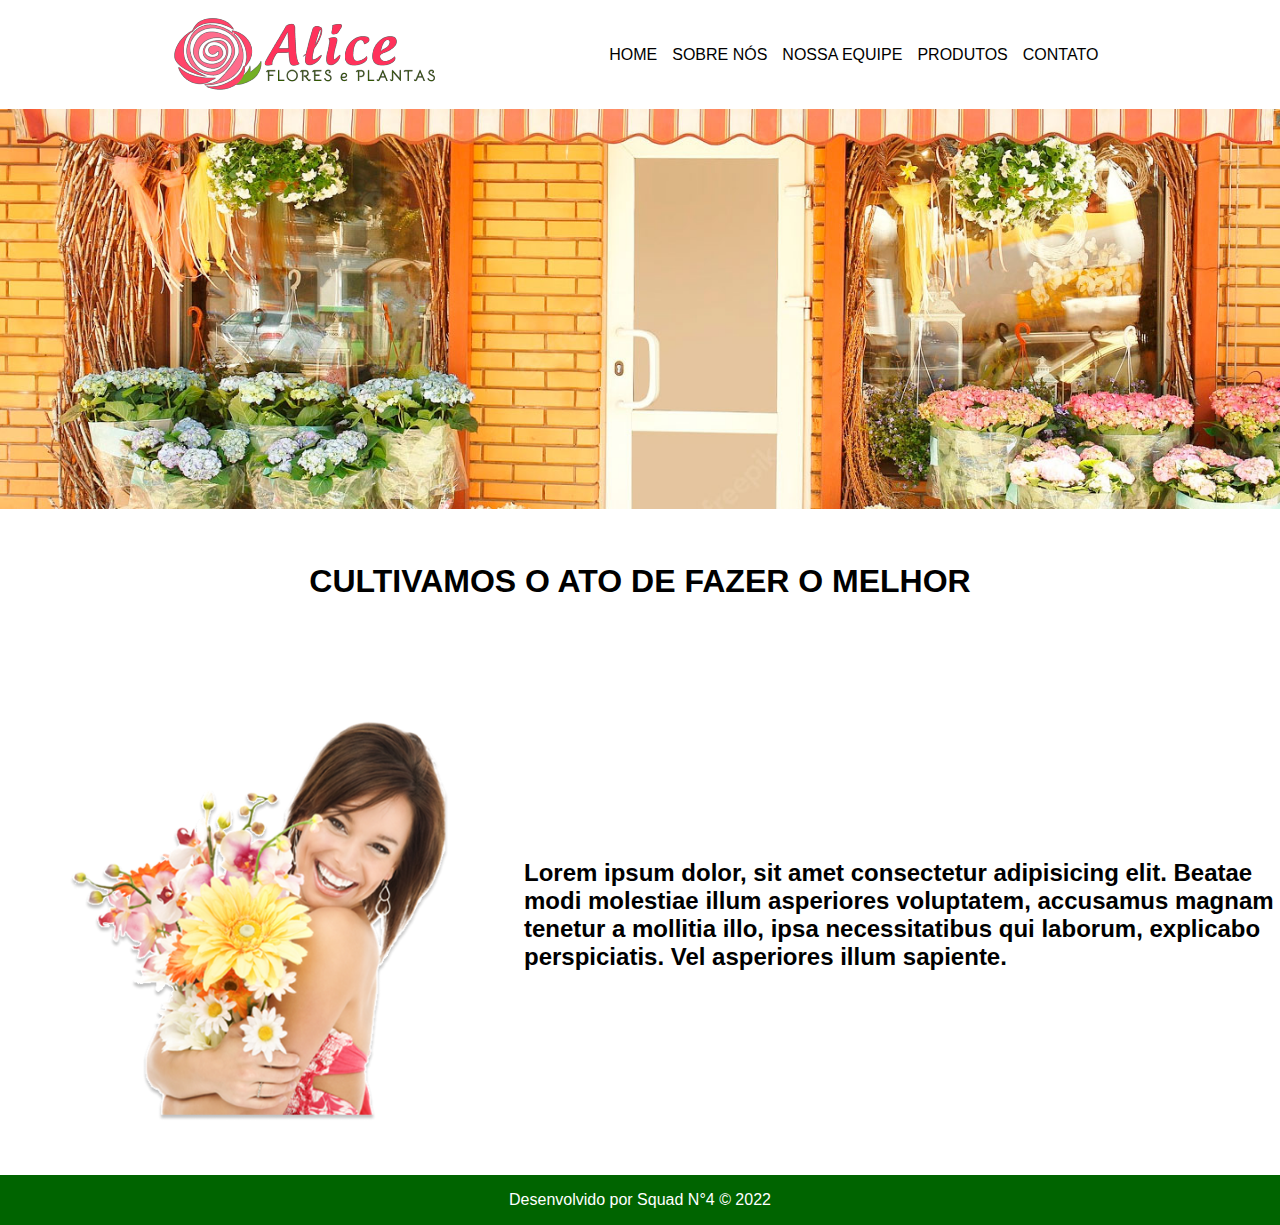
==== index.html @ dda4c0a4 "Adicionando items" ====
<!DOCTYPE html>
<html lang="pt-br">

<head>
    <meta charset="UTF-8">
    <meta http-equiv="X-UA-Compatible" content="IE=edge">
    <meta name="viewport" content="width=device-width, initial-scale=1.0">
    <!-- INICIO - Título site e ícone de favorito-->
    <title>Alice - Flores e Plantas</title>
    <link rel="shortcut icon" href="img/favicon.png" type="image/x-icon">
    <!-- FIM - Título site e ícone de favorito-->

    <!-- INICIO - Ancoragem js e css-->
    <link rel="stylesheet" href="css/style.css">
    <script src="js/script.js"></script>
    <!-- FIM - Ancoragem js e css-->
</head>

<body>
    <!-- INICIO - Cabeçalho com menu, logo e imagem no título principal-->
    <header>
        <!-- INICIO - Menu com logo-->
        <nav>
            <div class="container-logo"> <img src="img/logonav.png" alt="Logo Alice plantas e flores">
            </div>
            <div class="container-menu">
                <ul>
                    <li><a href="index.html">Home</a></li>
                    <li><a href="html/sobre.html">Sobre nós</a></li>
                    <li><a href="html/equipe.html">Nossa equipe</a></li>
                    <li><a href="html/produtos.html">Produtos</a></li>
                    <li><a href="html/contato.html">Contato</a></li>
                </ul>
            </div>
        </nav>
        <!-- FIM - Menu com logo-->
        <!-- INICIO - Imagem header com título principal-->
            <img src="img/imgheader.png" alt="Fachada da loja">
            <h1>Cultivamos o ato de fazer o melhor</h1>
        <!-- FIM - Imagem header com título principal-->
    </header>
    <!-- FIM - Cabeçalho com menu, logo e imagem no título principal-->

    <!-- INICIO - Imagem do main com texto secundario-->
    <main class="main-hd">
        <div class="img-main"><img src="img/imgmain.png" alt="Muler segurando sorrindo buque de flores">
        </div>
        <div class="tex-main">
            <h2>Lorem ipsum dolor, sit amet consectetur adipisicing elit. Beatae modi molestiae illum asperiores voluptatem,
                accusamus magnam tenetur a mollitia illo, ipsa necessitatibus qui laborum, explicabo perspiciatis. Vel
                asperiores illum sapiente.</h2></div>
    </main>
    <!-- FIM - Imagem do main com texto secundario-->

    <!-- INICIO - Rodapé-->
    <footer>
        <div class="container">
            <p>Desenvolvido por Squad N°4 © 2022</p>
        </div>
        </div>
    </footer>
    <!-- FIM - Rodapé-->

</body>

</html>
---- css/style.css ----
/* INICIO - Reset CSS*/
* {
    padding: 0;
    margin: 0;
    box-sizing: border-box;
    font-family: 'Poppins', sans-serif;
}

/* FIM - Reset CSS*/

/* INICIO - Configurações padrão para todas as tags*/
a {
    text-decoration: none;
    color: black
}

h1 {
    text-transform: uppercase
}

@import url('https://fonts.googleapis.com/css2?family=Poppins:ital@1&display=swap');

/* FIM - Configurações padrão para todas as tags*/

/* INICIO - Configurações do menu de mavegação*/

.container-logo {
    display: inline-flex;
}

.container-menu {
    display: inline-flex;
}

nav {
    display: flex;
    justify-content: space-evenly;
    align-items: center;
    padding: 15px;
}

nav ul {
    list-style: none;
    display: flex;
    flex-flow: wrap;
    gap: 15px;
    text-transform: uppercase;
    padding: 15px;
}

/* FIM - Configurações do menu de mavegação*/

/* INICIO - Configuração da imagem e título principal*/

header img {
    width: 100%;
    margin: 0;
}

header h1 {
    justify-content: center;
    text-align: center;
    margin-top: 50px;
}

/* FIM - Configuração da imagem e título principal*/

/* INICIO - Configuração do main*/
.main-hd {
    display: flex;
    align-items: center;
    margin-top: 55px;
}

main img {
    width: 424px;
    left: 149px;
    top: 550px;
    margin: 50px;
}

.maintext {
    flex-wrap: wrap;
}

/* FIM - Configuração do main*/


/* INICIO - Configuração do rodapé */

footer {
    width: 100vw;
    height: 50px;
    padding: 25px;
    background-color: darkgreen;
    display: flex;
    justify-content: center;
    align-items: center;
    color: #fff;
}

.container ul {
    display: flex;
    list-style: none;
}

/* FIM - Configuração do rodapé*/

/*FIM DA PÁGINA PRINCIPAL INDEX*/


/* INICIO - PÁGINA SOBRE*/

.container-sobre h3 {
    font-size: 45px;
    color: #fff;
    background-color: darksalmon;
    width: 100vw;
    height: 75px;
    text-align: center;
    justify-items: center;
    padding: 10px;
    text-transform: uppercase;
    letter-spacing: 5px;
}

.container-sobre {
    display: flex;
    flex-direction: column;
    justify-content: center;
    align-items: center;
    margin: 45px 0 45px 0;
    gap: 50px;
}

.texto-sobre {
    display: flex;
    align-items: center;
    width: 60vw;
    padding: 15px;
}

.mapouter {
    display: flex;
    justify-content: center;
    height: 400px;
    width: 600px;
    margin: 25px;
}

.gmap_canvas {
    display: flex;
    justify-content: center;
    background: none !important;
    height: 400px;
    width: 600px;
}

/* FIM - PÁGINA SOBRE*/

/* INICIO - PAGINA DA EQUIPE*/
/* Imagens aleatórias - Essa pessoas não existem. São criadas por inteligencia artificial (https://thispersondoesnotexist.com/)*/

aside {
    display: flex;
    justify-content: center;
}

.container-equipe {
    padding: 20px;
    display: flex;
    justify-content: center;
    margin: 10px 20px 50px 20px;
    gap: 40px;
    width: 80vw;
    height: 80vh;
    margin: 30px;
}


.container-equipe img {
    width: 200px;
}

.container-equipe h3 {
    margin: 20px;
}

/* FIM - PAGINA DA EQUIPE*/


/* INICIO - PAGINA DE PRODUTOS*/

#mainprodutos {
    margin: 10px
}

#mainprodutos h3 {
    margin: 20px 0 20px 0;
    font-size: 45px;
    color: #fff;
    background-color: darksalmon;
    width: 100vw;
    height: 75px;
    text-align: center;
    justify-items: center;
    padding: 10px;
    text-transform: uppercase;
    letter-spacing: 5px;
}

#mainprodutos button {
    border: solid black 2px;
    padding: 5px;
    cursor: pointer;
}

.linha1 {
    display: flex;
    justify-content: space-evenly;
    gap: 40px
}

.linha1 img {
    width: auto;
    align-items: center;
}

.linha1 p {
    background-color: green;
    color: #fff;
    width: 250px;
    height: 50px;
    display: flex;
    align-items: center;
    justify-content: center;
}

.item {
    display: flex;
    flex-direction: column;
    row-gap: 10px;

    justify-content: center;
    align-items: center;
}

/*FINAL DA LINHA 1*/
.linha2 {
    display: flex;
    justify-content: space-evenly;
}

.linha2 img {
    width: auto;
    align-items: center;
}

.linha2 p {
    background-color: green;
    color: #fff;
    width: 250px;
    height: 50px;
    display: flex;
    align-items: center;
    justify-content: center;
}

/*FINAL DA LINHA 2*/
.linha3 {
    display: flex;
    justify-content: space-evenly;
}

.linha3 img {
    width: auto;
    align-items: center;
}

.linha3 p {
    background-color: green;
    color: #fff;
    width: 250px;
    height: 50px;
    display: flex;
    align-items: center;
    justify-content: center;
}

/* FIM - PAGINA DE PRODUTOS */



/* INICIO - PAGINA DE CONTATOS*/

/*INICIO - Configuração do formulário*/

.main-form {
    display: flex;
    flex-direction: column;
    justify-content: center;
    align-items: center;
}
.main-form button {background-color: darkgreen; color: #fff;}

main h1 {
    font-size: 50px;
    background-color: lightsalmon;
    padding: 50px;
    width: 100vw;
    color: #fff;
}

form {
    margin: 80px;
    display: flex;
    flex-direction: column;
    width: 75vw;
    row-gap: 10px;
    padding: 15px;
    align-items: center;
}

form label {
    color: black;
    font-size: 20px;
    padding: 5px;
    ;
}

form input {
    border: 2px solid;
    border-radius: 15px;
    padding: 10px;
    width: 100%;
}

form textarea {
    border: 2px solid;
    border-radius: 15px;
    padding: 10px;
    width: 100%;
}

form button {
    border: 2px solid black;
    border-radius: 15px;
    padding: 10px;
    width: 20vw;
    margin: 15px;
    cursor: pointer;
    color: black;
    font-size: 20px;
}

/*FIM - Configuração do formulário*/

/* INICIO - PAGINA DE CONTATOS*/
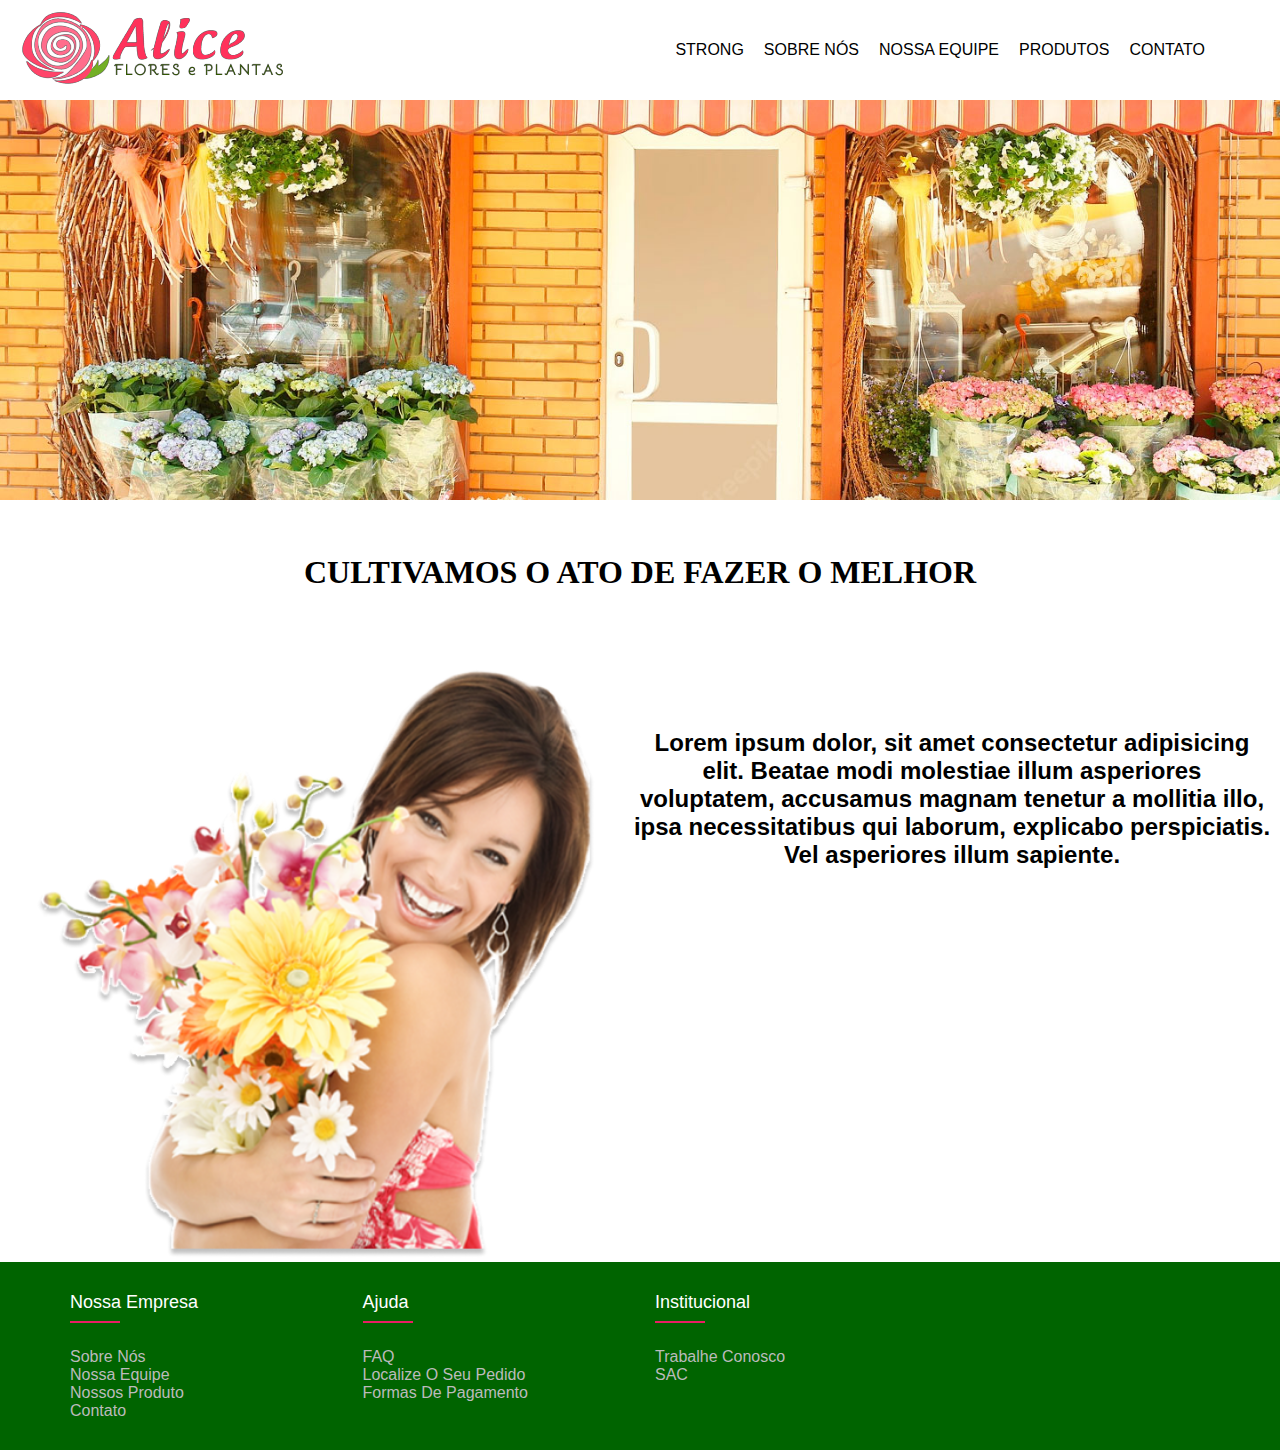
==== commit 1d9c1148: "null" ====
--- a/index.html
+++ b/index.html
@@ -21,11 +21,12 @@
     <header>
         <!-- INICIO - Menu com logo-->
         <nav>
-            <div class="container-logo"> <img src="img/logonav.png" alt="Logo Alice plantas e flores">
+            <div class="container-logo"><a href="index.html"><img src="img/logonav.png"
+                        alt="Logo Alice plantas e flores"></a>
             </div>
             <div class="container-menu">
                 <ul>
-                    <li><a href="index.html">Home</a></li>
+                    <li><a href="index.html">strong</a></li>
                     <li><a href="html/sobre.html">Sobre nós</a></li>
                     <li><a href="html/equipe.html">Nossa equipe</a></li>
                     <li><a href="html/produtos.html">Produtos</a></li>
@@ -35,28 +36,59 @@
         </nav>
         <!-- FIM - Menu com logo-->
         <!-- INICIO - Imagem header com título principal-->
-            <img src="img/imgheader.png" alt="Fachada da loja">
+        <div id="fachada"> <img src="img/imgheader.png" alt="Fachada da loja">
+        </div>
+        <div id="slogan">
             <h1>Cultivamos o ato de fazer o melhor</h1>
+        </div>
         <!-- FIM - Imagem header com título principal-->
     </header>
     <!-- FIM - Cabeçalho com menu, logo e imagem no título principal-->
 
     <!-- INICIO - Imagem do main com texto secundario-->
     <main class="main-hd">
-        <div class="img-main"><img src="img/imgmain.png" alt="Muler segurando sorrindo buque de flores">
+        <div class="img-main"><img src="img/imgmain.png" alt="Mulher segurando sorrindo buque de flores">
         </div>
-        <div class="tex-main">
-            <h2>Lorem ipsum dolor, sit amet consectetur adipisicing elit. Beatae modi molestiae illum asperiores voluptatem,
+        <div class="text-main">
+            <h2>Lorem ipsum dolor, sit amet consectetur adipisicing elit. Beatae modi molestiae illum asperiores
+                voluptatem,
                 accusamus magnam tenetur a mollitia illo, ipsa necessitatibus qui laborum, explicabo perspiciatis. Vel
-                asperiores illum sapiente.</h2></div>
+                asperiores illum sapiente.</h2>
+        </div>
+        
     </main>
     <!-- FIM - Imagem do main com texto secundario-->
 
     <!-- INICIO - Rodapé-->
-    <footer>
+    <footer class="footer">
         <div class="container">
-            <p>Desenvolvido por Squad N°4 © 2022</p>
+        <div class="row">
+
+        <div class="footer-col">
+            <h4>Nossa empresa</h4>
+            <ul>
+                <li><a href="html/sobre.html">Sobre nós</a></li>
+                <li><a href="html/equipe.html">Nossa equipe</a></li>
+                <li><a href="html/produtos.html">Nossos produto</a></li>
+                <li><a href="html/contato.html">Contato</a></li>
+            </ul>
         </div>
+
+        <div class="footer-col">
+            <h4>Ajuda</h4>
+            <ul>
+                <li><a href="#">FAQ</a></li>
+                <li><a href="#">Localize o seu pedido</a></li>
+                <li><a href="#">Formas de pagamento</a></li>
+            </ul>
+        </div>
+
+        <div class="footer-col">
+            <h4>Institucional</h4>
+            <ul>
+                <li><a href="#">Trabalhe conosco</a></li>
+                <li><a href="#">SAC</a></li>
+            </ul>
         </div>
     </footer>
     <!-- FIM - Rodapé-->
--- a/css/style.css
+++ b/css/style.css
@@ -19,33 +19,41 @@
 }
 
 @import url('https://fonts.googleapis.com/css2?family=Poppins:ital@1&display=swap');
+@import url('https://fonts.googleapis.com/css2?family=Crimson+Pro:wght@300&display=swap');
+
 
 /* FIM - Configurações padrão para todas as tags*/
 
 /* INICIO - Configurações do menu de mavegação*/
 
 .container-logo {
-    display: inline-flex;
-}
-
-.container-menu {
-    display: inline-flex;
+    margin-left: 15px;
 }
 
 nav {
     display: flex;
-    justify-content: space-evenly;
+    justify-content: space-between;
     align-items: center;
-    padding: 15px;
+    width: 100vw;
+    height: 100px;
 }
 
 nav ul {
     list-style: none;
     display: flex;
+    align-items: center;
     flex-flow: wrap;
-    gap: 15px;
     text-transform: uppercase;
+    gap: 20px;
+    margin-right: 50px;
+    padding: 25px;
+}
+
+
+ul li a:hover {
+    border-radius: 15px;
     padding: 15px;
+    background-color: lightcoral
 }
 
 /* FIM - Configurações do menu de mavegação*/
@@ -61,47 +69,134 @@
     justify-content: center;
     text-align: center;
     margin-top: 50px;
+    font-family: 'Crimson Pro', serif;
+
 }
 
 /* FIM - Configuração da imagem e título principal*/
 
 /* INICIO - Configuração do main*/
 .main-hd {
+    width: 100vw;
     display: flex;
     align-items: center;
+    justify-content: center;
     margin-top: 55px;
 }
 
 main img {
-    width: 424px;
+    width: 624px;
     left: 149px;
     top: 550px;
-    margin: 50px;
-}
-
-.maintext {
+}
+
+.text-main {
     flex-wrap: wrap;
-}
+    width: 50vw;
+    height: 50vh;
+    text-align: center;
+    justify-content: center;
+}
+
 
 /* FIM - Configuração do main*/
 
 
 /* INICIO - Configuração do rodapé */
 
-footer {
-    width: 100vw;
-    height: 50px;
-    padding: 25px;
+.container {
+    max-width: 1170px;
+    margin: auto;
+}
+
+.row {
+    display: flex;
+    flex-wrap: wrap;
+}
+
+ul {
+    list-style: none;
+}
+
+.footer {
     background-color: darkgreen;
-    display: flex;
-    justify-content: center;
-    align-items: center;
-    color: #fff;
-}
-
-.container ul {
-    display: flex;
-    list-style: none;
+    padding: 30px 0;
+}
+
+.footer-col {
+    width: 25%;
+    padding: 0 15px;
+}
+
+.footer-col h4 {
+    font-size: 18px;
+    color: white;
+    text-transform: capitalize;
+    margin-bottom: 35px;
+    font-weight: 500;
+    position: relative;
+}
+
+.footer-col h4::before {
+    content: '';
+    position: absolute;
+    left: 0;
+    bottom: -10px;
+    background-color: #e91e63;
+    height: 2px;
+    box-sizing: border-box;
+    width: 50px;
+}
+
+.fotter-col ul li:not(:last-child) {
+    margin-bottom: 10px;
+}
+
+.footer-col ul li a {
+    font-size: 16px;
+    text-transform: capitalize;
+    color: white;
+    text-decoration: none;
+    font-weight: 300;
+    color: #bbbbbb;
+    display: block;
+    transition: all 0.3s ease;
+}
+
+.footer-col ul li a:hover {
+    color: white;
+    padding-left: 8px;
+}
+
+.footer-col .social-links a {
+    display: inline-block;
+    height: 40px;
+    width: 40px;
+    background-color: rgba(255, 255, 255, 0.2);
+    margin: 0 10px 10px 0;
+    text-align: center;
+    line-height: 40px;
+    border-radius: 50%;
+    color: white;
+    transition: all 0.5s ease;
+}
+
+.footer-col .social-links a:hover {
+    color: #24262b;
+    background-color: white;
+}
+
+@media(max-width: 767px) {
+    .footer-col {
+        width: 50%;
+        margin-bottom: 30px;
+    }
+}
+
+@media(max-width: 574px) {
+    .footer-col {
+        width: 100%;
+    }
 }
 
 /* FIM - Configuração do rodapé*/
@@ -112,7 +207,7 @@
 /* INICIO - PÁGINA SOBRE*/
 
 .container-sobre h3 {
-    font-size: 45px;
+    font-size: 35px;
     color: #fff;
     background-color: darksalmon;
     width: 100vw;
@@ -126,19 +221,25 @@
 
 .container-sobre {
     display: flex;
+    flex-wrap: wrap;
     flex-direction: column;
     justify-content: center;
     align-items: center;
-    margin: 45px 0 45px 0;
-    gap: 50px;
+    width: 90vw;
+
 }
 
 .texto-sobre {
     display: flex;
     align-items: center;
-    width: 60vw;
+    width: 75vw;
     padding: 15px;
-}
+    gap: 15px;
+}
+
+
+
+/* Códigos da embed do mapa*/
 
 .mapouter {
     display: flex;
@@ -155,6 +256,32 @@
     height: 400px;
     width: 600px;
 }
+
+
+@media (max-width: 574px) {
+    .texto-sobre {
+        flex-wrap: wrap;
+        margin: 5px;
+    }
+
+    .texto-sobre img {
+        width: 350px;
+    }
+
+    .mapouter {
+        width: 300px;
+    }
+
+    .gmap_canvas {
+        width: 300px
+    }
+
+    .container-sobre h3 {
+        width: 100vw;
+        height: auto;
+    }
+}
+
 
 /* FIM - PÁGINA SOBRE*/
 
@@ -186,173 +313,235 @@
     margin: 20px;
 }
 
-/* FIM - PAGINA DA EQUIPE*/
-
-
-/* INICIO - PAGINA DE PRODUTOS*/
-
-#mainprodutos {
-    margin: 10px
-}
-
-#mainprodutos h3 {
-    margin: 20px 0 20px 0;
-    font-size: 45px;
-    color: #fff;
-    background-color: darksalmon;
-    width: 100vw;
-    height: 75px;
-    text-align: center;
-    justify-items: center;
-    padding: 10px;
-    text-transform: uppercase;
-    letter-spacing: 5px;
-}
-
-#mainprodutos button {
-    border: solid black 2px;
-    padding: 5px;
-    cursor: pointer;
-}
-
-.linha1 {
-    display: flex;
-    justify-content: space-evenly;
-    gap: 40px
-}
-
-.linha1 img {
-    width: auto;
-    align-items: center;
-}
-
-.linha1 p {
-    background-color: green;
-    color: #fff;
-    width: 250px;
-    height: 50px;
-    display: flex;
-    align-items: center;
-    justify-content: center;
-}
-
-.item {
-    display: flex;
-    flex-direction: column;
-    row-gap: 10px;
-
-    justify-content: center;
-    align-items: center;
-}
-
-/*FINAL DA LINHA 1*/
-.linha2 {
-    display: flex;
-    justify-content: space-evenly;
-}
-
-.linha2 img {
-    width: auto;
-    align-items: center;
-}
-
-.linha2 p {
-    background-color: green;
-    color: #fff;
-    width: 250px;
-    height: 50px;
-    display: flex;
-    align-items: center;
-    justify-content: center;
-}
-
-/*FINAL DA LINHA 2*/
-.linha3 {
-    display: flex;
-    justify-content: space-evenly;
-}
-
-.linha3 img {
-    width: auto;
-    align-items: center;
-}
-
-.linha3 p {
-    background-color: green;
-    color: #fff;
-    width: 250px;
-    height: 50px;
-    display: flex;
-    align-items: center;
-    justify-content: center;
-}
-
-/* FIM - PAGINA DE PRODUTOS */
-
-
-
-/* INICIO - PAGINA DE CONTATOS*/
-
-/*INICIO - Configuração do formulário*/
-
-.main-form {
-    display: flex;
-    flex-direction: column;
-    justify-content: center;
-    align-items: center;
-}
-.main-form button {background-color: darkgreen; color: #fff;}
-
-main h1 {
-    font-size: 50px;
-    background-color: lightsalmon;
-    padding: 50px;
-    width: 100vw;
-    color: #fff;
-}
-
-form {
-    margin: 80px;
-    display: flex;
-    flex-direction: column;
-    width: 75vw;
-    row-gap: 10px;
-    padding: 15px;
-    align-items: center;
-}
-
-form label {
-    color: black;
-    font-size: 20px;
-    padding: 5px;
-    ;
-}
-
-form input {
-    border: 2px solid;
-    border-radius: 15px;
-    padding: 10px;
-    width: 100%;
-}
-
-form textarea {
-    border: 2px solid;
-    border-radius: 15px;
-    padding: 10px;
-    width: 100%;
-}
-
-form button {
-    border: 2px solid black;
-    border-radius: 15px;
-    padding: 10px;
-    width: 20vw;
-    margin: 15px;
-    cursor: pointer;
-    color: black;
-    font-size: 20px;
-}
-
-/*FIM - Configuração do formulário*/
-
-/* INICIO - PAGINA DE CONTATOS*/+@media (max-width: 500px) {
+    .container-equipe {
+        flex-wrap: wrap;
+        margin: 10px 20px 50px 20px;
+        gap: 5px;
+        width: auto;
+        height: auto;
+        margin: 5px;
+    }
+
+    #asideequipe {
+        flex-direction: column;
+        height: 200vh;
+        margin: 0;
+    }
+
+    /* FIM - PAGINA DA EQUIPE*/
+
+
+    /* INICIO - PAGINA DE PRODUTOS*/
+
+    #mainprodutos {
+        margin: 10px
+    }
+
+    #mainprodutos h3 {
+        margin: 20px 0 20px 0;
+        font-size: 45px;
+        color: #fff;
+        background-color: darksalmon;
+        width: 100vw;
+        height: 75px;
+        text-align: center;
+        justify-items: center;
+        padding: 10px;
+        text-transform: uppercase;
+        letter-spacing: 5px;
+    }
+
+    /*Configuração do botão de compra*/
+
+    .button {
+        border-radius: 4px;
+        background-color: blue;
+        border: none;
+        color: white;
+        text-align: center;
+        font-size: 28px;
+        padding: 20px;
+        width: 200px;
+        cursor: pointer;
+        margin: 5px;
+    }
+
+    .button span {
+        position: relative;
+        transition: 0.5s;
+    }
+
+    .button span:after {
+        content: "\0024";
+        position: absolute;
+        opacity: 0;
+        top: 0;
+        right: -20px;
+        transition: 0.5s;
+    }
+
+    .button:hover span {
+        padding-right: 25px;
+    }
+
+    .button:hover span:after {
+        opacity: 1;
+        right: 0;
+    }
+
+    /*Configuração do botão de compra*/
+
+    /*Configuração das categorias de produtos*/
+
+    .linha1 {
+        display: flex;
+        justify-content: space-evenly;
+        gap: 40px
+    }
+
+    .linha1 img {
+        width: auto;
+        align-items: center;
+    }
+
+    .linha1 p {
+        background-color: green;
+        color: #fff;
+        width: 250px;
+        height: 50px;
+        display: flex;
+        align-items: center;
+        justify-content: center;
+    }
+
+    .item {
+        display: flex;
+        flex-direction: column;
+        row-gap: 10px;
+
+        justify-content: center;
+        align-items: center;
+    }
+
+    /*FINAL DA LINHA 1*/
+    .linha2 {
+        display: flex;
+        justify-content: space-evenly;
+    }
+
+    .linha2 img {
+        width: auto;
+        align-items: center;
+    }
+
+    .linha2 p {
+        background-color: green;
+        color: #fff;
+        width: 250px;
+        height: 50px;
+        display: flex;
+        align-items: center;
+        justify-content: center;
+    }
+
+    /*FINAL DA LINHA 2*/
+    .linha3 {
+        display: flex;
+        justify-content: space-evenly;
+    }
+
+    .linha3 img {
+        width: auto;
+        align-items: center;
+    }
+
+    .linha3 p {
+        background-color: green;
+        color: #fff;
+        width: 250px;
+        height: 50px;
+        display: flex;
+        align-items: center;
+        justify-content: center;
+    }
+
+    @media screen and (max-width: 500px) {
+
+        .linha1,
+        .linha2,
+        .linha3 {
+            display: flex;
+            flex-direction: column;
+        }
+    }
+
+    /* FIM - PAGINA DE PRODUTOS */
+
+    /* INICIO - PAGINA DE CONTATOS*/
+
+    /*INICIO - Configuração do formulário*/
+
+    .main-form {
+        display: flex;
+        flex-direction: column;
+        justify-content: center;
+        align-items: center;
+    }
+
+    .main-form button {
+        background-color: darkgreen;
+        color: #fff;
+    }
+
+    main h1 {
+        font-size: 50px;
+        background-color: lightsalmon;
+        padding: 50px;
+        width: 100vw;
+        color: #fff;
+    }
+
+    form {
+        margin: 80px;
+        display: flex;
+        flex-direction: column;
+        width: 75vw;
+        row-gap: 10px;
+        padding: 15px;
+        align-items: center;
+    }
+
+    form label {
+        color: black;
+        font-size: 20px;
+        padding: 5px;
+        ;
+    }
+
+    form input {
+        border: 2px solid;
+        border-radius: 15px;
+        padding: 10px;
+        width: 100%;
+    }
+
+    form textarea {
+        border: 2px solid;
+        border-radius: 15px;
+        padding: 10px;
+        width: 100%;
+    }
+
+    form button {
+        border: 2px solid black;
+        border-radius: 15px;
+        padding: 10px;
+        width: 20vw;
+        margin: 15px;
+        cursor: pointer;
+        color: black;
+        font-size: 20px;
+    }
+
+    /*FIM - Configuração do formulário*/